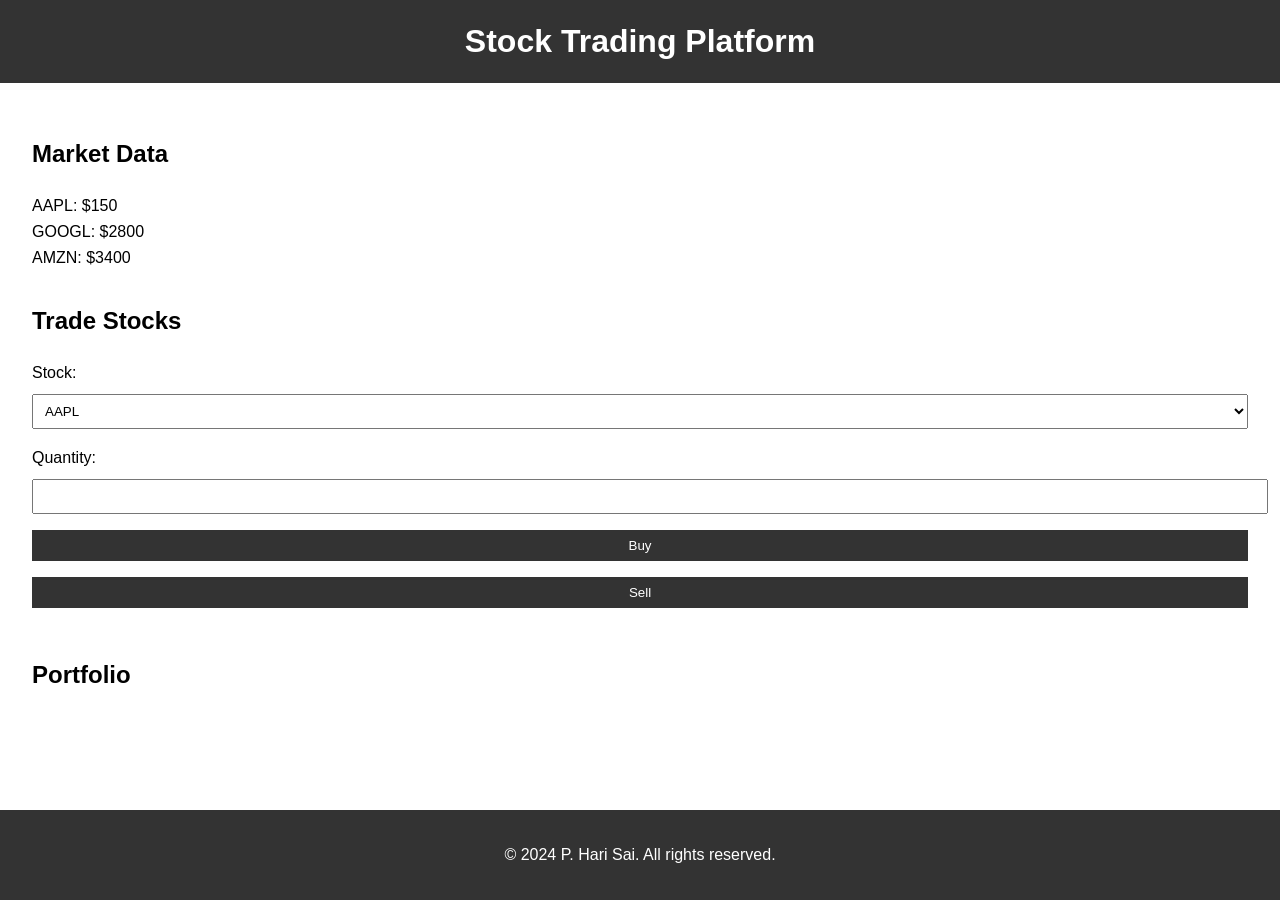
==== TASK-2/2.2-Stock Trading Platform/index.html @ 2299339f "Completed Code Alpha task-2 portfolio" ====
<!DOCTYPE html>
<html lang="en">
<head>
    <meta charset="UTF-8">
    <meta name="viewport" content="width=device-width, initial-scale=1.0">
    <title>Stock Trading Platform</title>
    <link rel="stylesheet" href="stock-styles.css">
</head>
<body>
    <header>
        <h1>Stock Trading Platform</h1>
    </header>
    <main>
        <section id="market-data">
            <h2>Market Data</h2>
            <div id="stocks">
                <!-- Stock data will be displayed here -->
            </div>
        </section>
        <section id="trading">
            <h2>Trade Stocks</h2>
            <form id="tradeForm">
                <label for="stock">Stock:</label>
                <select id="stock" name="stock" required>
                    <!-- Stock options will be populated here -->
                </select>
                <label for="quantity">Quantity:</label>
                <input type="number" id="quantity" name="quantity" required>
                <button type="submit">Buy</button>
                <button type="button" id="sellButton">Sell</button>
            </form>
        </section>
        <section id="portfolio">
            <h2>Portfolio</h2>
            <div id="portfolio-stocks">
                <!-- Portfolio data will be displayed here -->
            </div>
        </section>
    </main>
    <footer>
        <p>&copy; 2024 P. Hari Sai. All rights reserved.</p>
    </footer>
    <script src="stock-script.js"></script>
</body>
</html>
---- TASK-2/2.2-Stock Trading Platform/stock-styles.css ----
body {
    font-family: Arial, sans-serif;
    line-height: 1.6;
    margin: 0;
    padding: 0;
}

header {
    background: #333;
    color: #fff;
    padding: 1rem 0;
    text-align: center;
}

header h1 {
    margin: 0;
}

main {
    padding: 2rem;
}

section {
    margin-bottom: 2rem;
}

form label {
    display: block;
    margin-bottom: 0.5rem;
}

form input, form select, form button {
    width: 100%;
    padding: 0.5rem;
    margin-bottom: 1rem;
}

form button {
    background: #333;
    color: #fff;
    border: none;
    cursor: pointer;
}

footer {
    background: #333;
    color: #fff;
    text-align: center;
    padding: 1rem 0;
    position: fixed;
    bottom: 0;
    width: 100%;
}
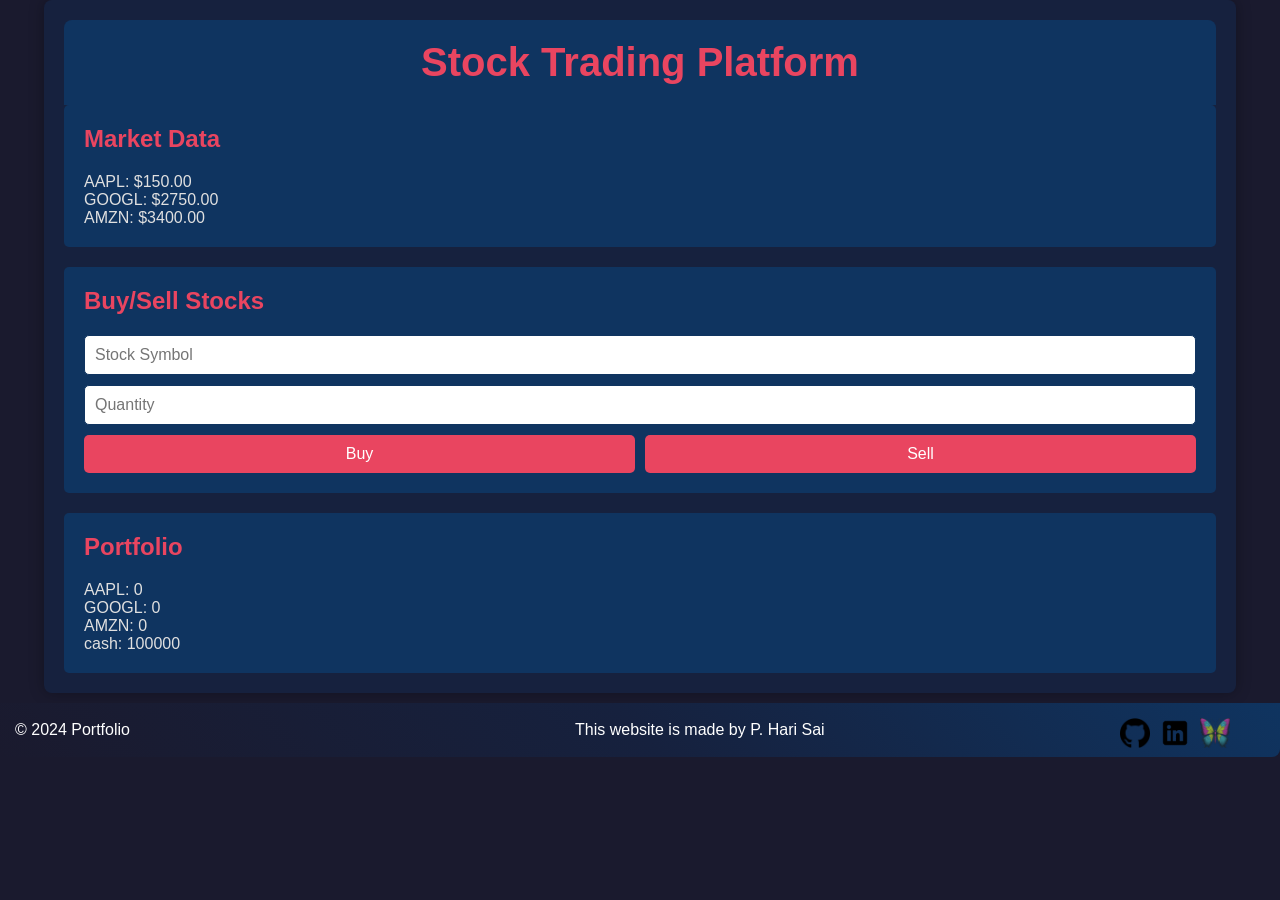
==== commit 8da2b46e: "complete code alpha task 2 stock trading platform" ====
--- a/TASK-2/2.2-Stock Trading Platform/index.html
+++ b/TASK-2/2.2-Stock Trading Platform/index.html
@@ -7,38 +7,45 @@
     <link rel="stylesheet" href="stock-styles.css">
 </head>
 <body>
-    <header>
-        <h1>Stock Trading Platform</h1>
-    </header>
-    <main>
-        <section id="market-data">
-            <h2>Market Data</h2>
-            <div id="stocks">
-                <!-- Stock data will be displayed here -->
+    <div class="container">
+        <header>
+            <h1>Stock Trading Platform</h1>
+        </header>
+        <main>
+            <section id="market-data">
+                <h2>Market Data</h2>
+                <div id="market-data-display"></div>
+            </section>
+            <section id="buy-sell-stocks">
+                <h2>Buy/Sell Stocks</h2>
+                <form id="trade-form">
+                    <input type="text" id="stock-symbol" placeholder="Stock Symbol">
+                    <input type="number" id="stock-quantity" placeholder="Quantity">
+                    <div class="button-container">
+                        <button type="button" id="buy-button">Buy</button>
+                        <button type="button" id="sell-button">Sell</button>
+                    </div>
+                </form>                
+            </section>      
+            <section id="portfolio">
+                <h2>Portfolio</h2>
+                <div id="portfolio-display"></div>
+            </section>
+        </main>
+    </div>
+    <footer>
+        <div class="contact">
+            <p>&copy; 2024 Portfolio</p>
+            <p>This website is made by P. Hari Sai</p>
+            <div class="social-links">
+                <a href="https://github.com/harisaigithub" target="_blank"><img src="asserts/github-logo.png"
+                        alt="GitHub"></a>
+                <a href="https://www.linkedin.com/in/parasa-hari-sai" target="_blank"><img
+                        src="asserts/linkedin-logo.png" alt="LinkedIn"></a>
+                <a href="https://parasa-harisai-portfolio.netlify.app/" target="_blank"><img
+                        src="asserts/website-logo.png" alt="Website"></a>
             </div>
-        </section>
-        <section id="trading">
-            <h2>Trade Stocks</h2>
-            <form id="tradeForm">
-                <label for="stock">Stock:</label>
-                <select id="stock" name="stock" required>
-                    <!-- Stock options will be populated here -->
-                </select>
-                <label for="quantity">Quantity:</label>
-                <input type="number" id="quantity" name="quantity" required>
-                <button type="submit">Buy</button>
-                <button type="button" id="sellButton">Sell</button>
-            </form>
-        </section>
-        <section id="portfolio">
-            <h2>Portfolio</h2>
-            <div id="portfolio-stocks">
-                <!-- Portfolio data will be displayed here -->
-            </div>
-        </section>
-    </main>
-    <footer>
-        <p>&copy; 2024 P. Hari Sai. All rights reserved.</p>
+        </div>
     </footer>
     <script src="stock-script.js"></script>
 </body>
--- a/TASK-2/2.2-Stock Trading Platform/stock-styles.css
+++ b/TASK-2/2.2-Stock Trading Platform/stock-styles.css
@@ -1,53 +1,186 @@
 body {
-    font-family: Arial, sans-serif;
-    line-height: 1.6;
+    font-family: 'Segoe UI', Tahoma, Geneva, Verdana, sans-serif;
+    background-color: #1a1a2e;
     margin: 0;
     padding: 0;
+    color: #e0e0e0;
+}
+
+.container {
+    width: 90%;
+    margin: 0 auto;
+    padding: 20px;
+    background: #16213e;
+    box-shadow: 0 0 15px rgba(0, 0, 0, 0.3);
+    border-radius: 8px;
 }
 
 header {
-    background: #333;
-    color: #fff;
-    padding: 1rem 0;
     text-align: center;
+    padding: 20px 0;
+    background-color: #0f3460;
+    border-radius: 8px 8px 0 0;
+    color: #e0e0e0;
 }
 
 header h1 {
     margin: 0;
+    font-size: 2.5em;
+    color: #e94560;
 }
 
 main {
-    padding: 2rem;
+    display: flex;
+    flex-direction: column;
+    gap: 20px;
 }
 
 section {
-    margin-bottom: 2rem;
+    padding: 20px;
+    background: #0f3460;
+    border-radius: 5px;
+    transition: background 0.3s ease-in-out;
 }
 
-form label {
-    display: block;
-    margin-bottom: 0.5rem;
+section:hover {
+    background: #16213e;
 }
 
-form input, form select, form button {
-    width: 100%;
-    padding: 0.5rem;
-    margin-bottom: 1rem;
+h2 {
+    margin-top: 0;
+    color: #e94560;
 }
 
-form button {
-    background: #333;
-    color: #fff;
+form {
+    display: flex;
+    flex-direction: column;
+    gap: 10px;
+}
+
+input {
+    padding: 10px;
+    font-size: 1em;
+    border-radius: 5px;
+    border: 1px solid #0f3460;
+    transition: all 0.3s ease-in-out;
+}
+
+input:focus {
+    border-color: #e94560;
+    outline: none;
+}
+
+button {
+    padding: 10px;
+    font-size: 1em;
+    border-radius: 5px;
     border: none;
     cursor: pointer;
+    background-color: #e94560;
+    color: white;
+    transition: all 0.3s ease-in-out;
 }
 
+button:hover {
+    background-color: #0f3460;
+    color: #e94560;
+}
+
+.button-container {
+    display: flex;
+    gap: 10px; /* Adjust the space between buttons */
+}
+
+#buy-button,
+#sell-button {
+    flex: 1;
+}
+
+.data-display {
+    display: flex;
+    flex-direction: column;
+    gap: 10px;
+    font-size: 1.1em;
+}
+
+
+/* Footer */
 footer {
-    background: #333;
+    background-color: #1a1a2e;
+    background-image: linear-gradient(45deg, #1a1a2e 0%, #16213e 50%, #0f3460 100%);
+    color: #000000;
+    text-align: center;
+    padding: 3px 0;
+    bottom: 0;
+    margin-top: 10px;
+    width: 100%;
+    border-radius: 0 0 8px 8px;
+}
+footer .contact {
+   display: flex;
+    align-items: center;
     color: #fff;
-    text-align: center;
-    padding: 1rem 0;
+    text-align: left;
+    justify-content: center;
+}
+
+footer .contact p {
+    margin: 15px;
+    width: 80%;
+}
+
+footer .contact .social-links {
+    display: flex;
+    gap: 10px;
+    margin-top: 10px;
+    margin-right:50px ;
+}
+
+footer .contact .social-links a {
+    color: #fff;
+    text-decoration: none;
+    font-size: 15px;
+}
+
+footer .contact .social-links a:hover {
+    color: #ffeb3b;
+    text-shadow: 1px 1px 4px red;
+}
+
+.social-links a img {
+    width: 30px;
+    height: 30px;
+    transition: transform 0.2s;
+}
+
+.social-links a:hover img {
+    transform: scale(1.1);
+}
+
+.alert {
     position: fixed;
-    bottom: 0;
-    width: 100%;
+    top: 20px;
+    right: 20px;
+    background-color: #e94560;
+    color: white;
+    padding: 10px 20px;
+    border-radius: 5px;
+    box-shadow: 0 0 10px rgba(0, 0, 0, 0.1);
+    transition: transform 0.3s ease-in-out, opacity 0.3s ease-in-out;
+    transform: translateY(-20px);
+    opacity: 0;
+    z-index: 1000;
 }
+
+.alert.show {
+    transform: translateY(0);
+    opacity: 1;
+}
+
+.alert.success {
+    background-color: #28a745;
+}
+
+.alert.error {
+    background-color: #dc3545;
+}
